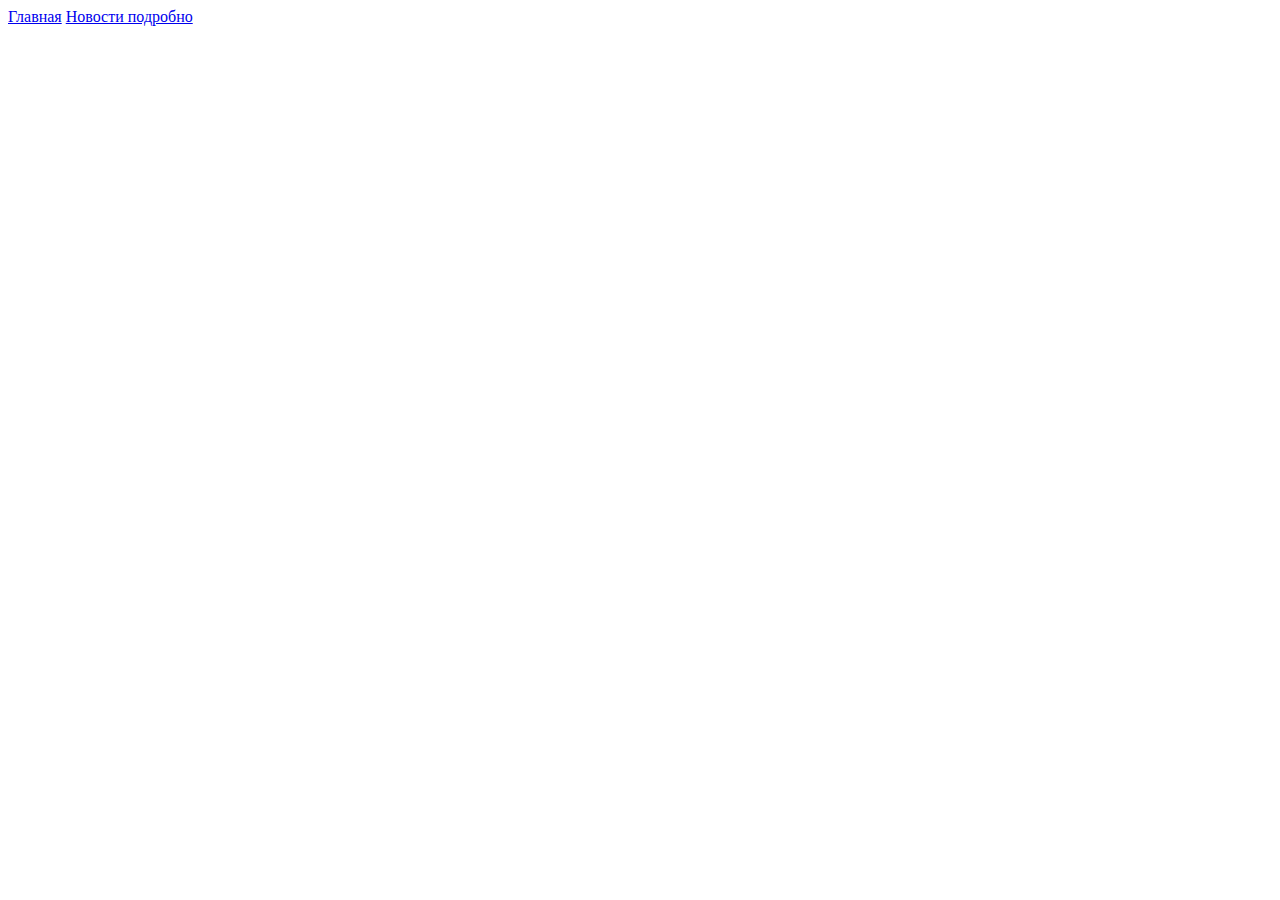
==== index.html @ b4772db2 "Добавлены файлы проекта" ====
<!DOCTYPE html>
<html lang="en">
<head>
    <meta charset="UTF-8">
    <title>ЭКО</title>
</head>
<body>
<a href="main.html">Главная</a>
<a href="news.html">Новости подробно</a>
</body>
</html>
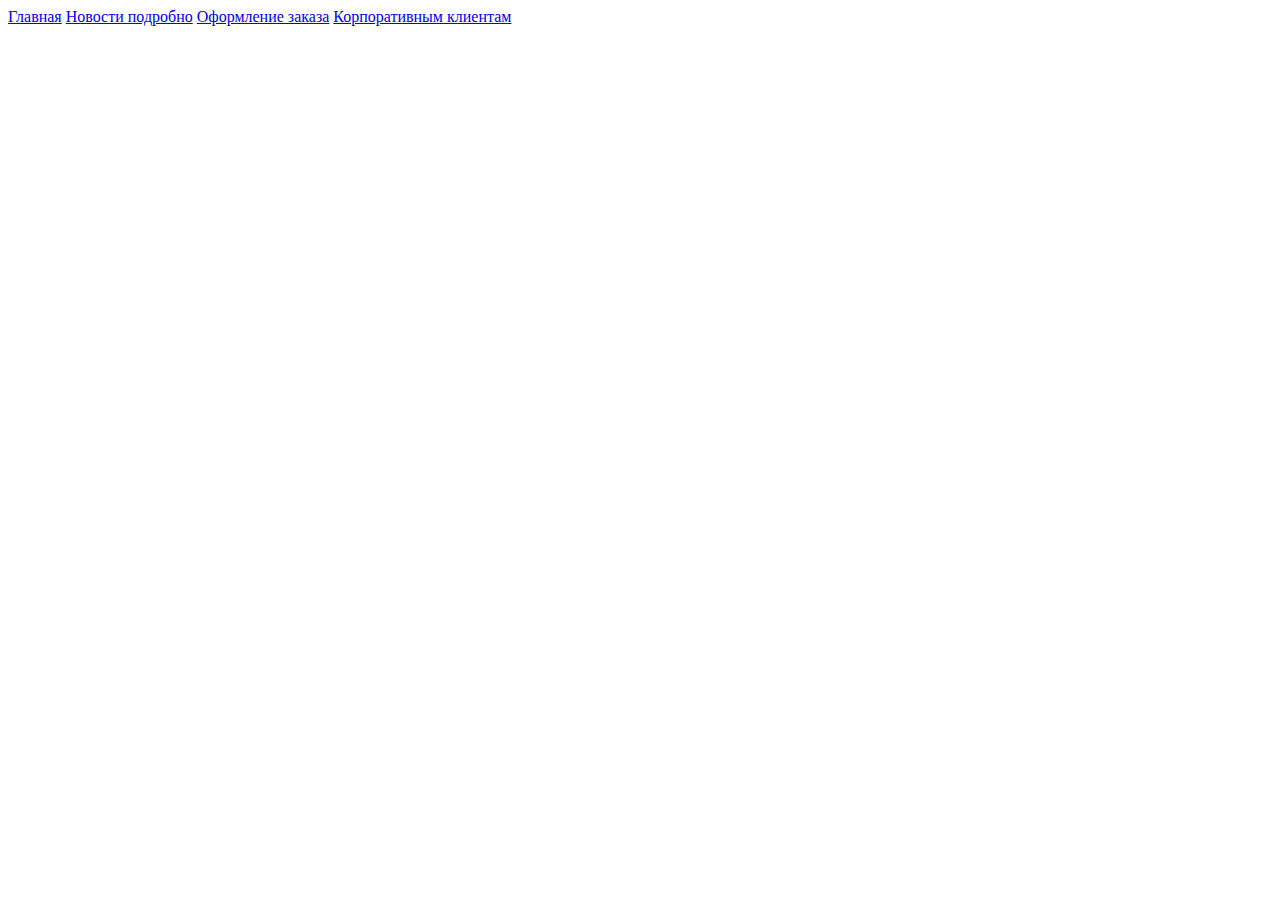
==== commit e0d30910: "Был отредактирован index.html" ====
--- a/index.html
+++ b/index.html
@@ -1,11 +1,13 @@
-<!DOCTYPE html>
-<html lang="en">
-<head>
-    <meta charset="UTF-8">
-    <title>ЭКО</title>
-</head>
-<body>
-<a href="main.html">Главная</a>
-<a href="news.html">Новости подробно</a>
-</body>
+<!DOCTYPE html>
+<html lang="en">
+<head>
+    <meta charset="UTF-8">
+    <title>ЭКО</title>
+</head>
+<body>
+<a href="main.html">Главная</a>
+<a href="news.html">Новости подробно</a>
+<a href="order.html">Оформление заказа</a>
+<a href="client.html">Корпоративным клиентам</a>
+</body>
 </html>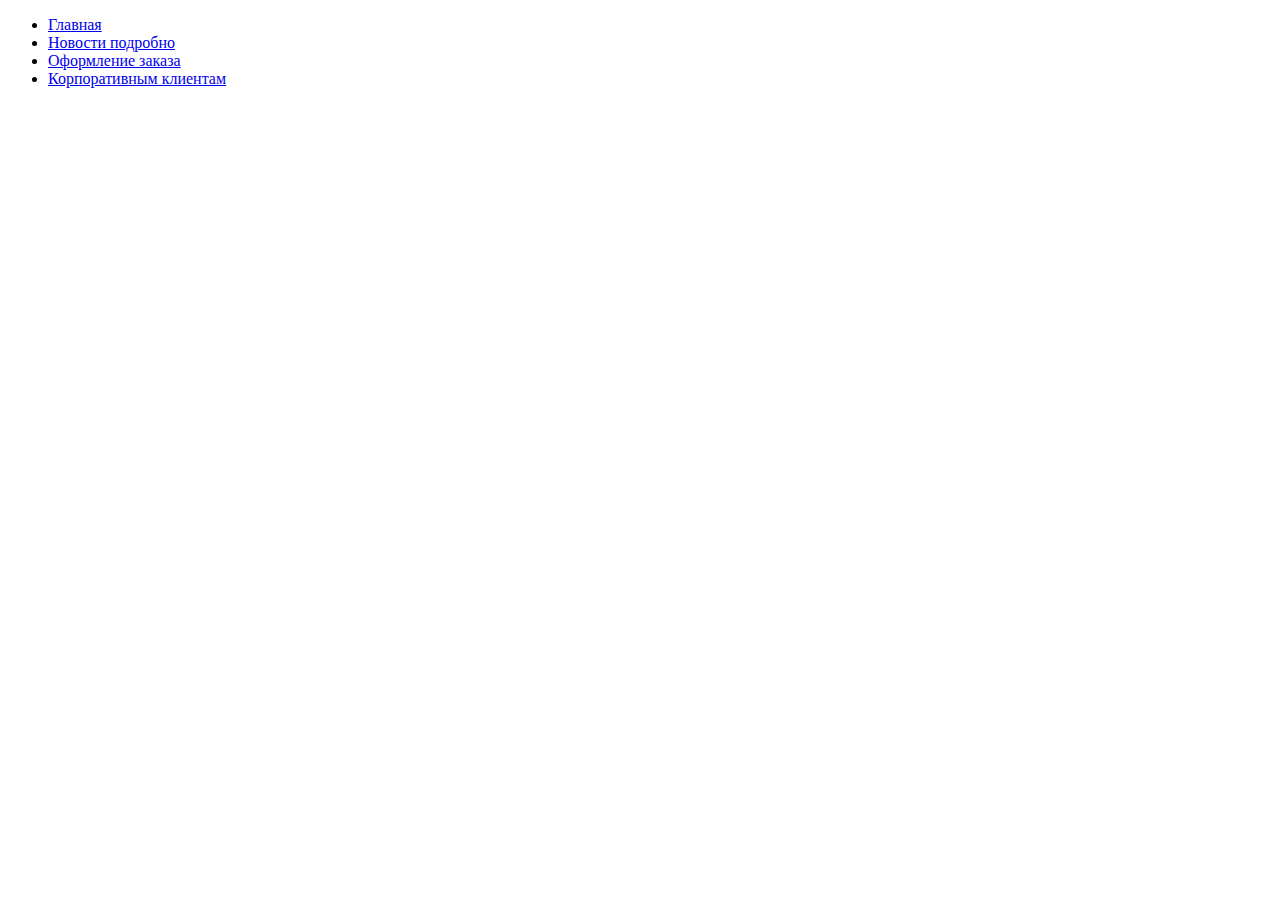
==== commit 299ef3e0: "Update index.html" ====
--- a/index.html
+++ b/index.html
@@ -5,9 +5,19 @@
     <title>ЭКО</title>
 </head>
 <body>
-<a href="main.html">Главная</a>
-<a href="news.html">Новости подробно</a>
-<a href="order.html">Оформление заказа</a>
-<a href="client.html">Корпоративным клиентам</a>
+<ul>
+    <li>
+        <a href="main.html">Главная</a>
+    </li>
+    <li>
+        <a href="news.html">Новости подробно</a>
+    </li>
+    <li>
+        <a href="order.html">Оформление заказа</a>
+    </li>
+    <li>
+        <a href="client.html">Корпоративным клиентам</a>
+    </li>
+</ul>
 </body>
 </html>